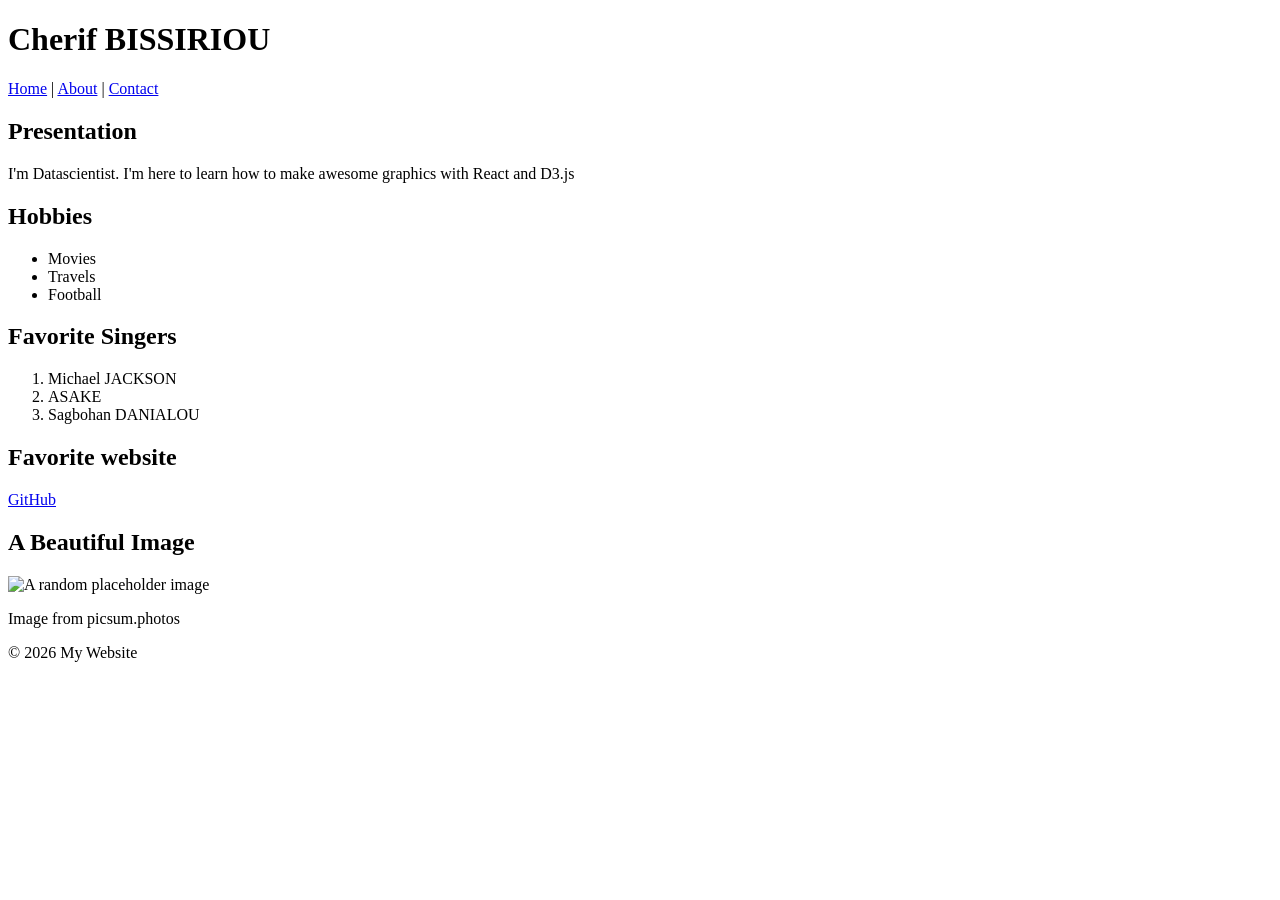
==== about.html @ 28dd9496 "Initial commit" ====
<!DOCTYPE html>
<html>
  <body>
    <header>
      <h1>Cherif BISSIRIOU</h1>
      <nav>
        <a href="index.html">Home</a> |
        <a href="about.html">About</a> |
        <a href="/contact">Contact</a>
      </nav>
    </header>

    <main>
      <section>
        <h2>Presentation</h2>
        <p>I'm Datascientist. I'm here to learn how to make awesome graphics with React and D3.js</p>
		<h2>Hobbies</h2>
		<ul>
			<li>Movies</li>
			<li>Travels</li>
			<li>Football</li>
		</ul>
		<h2>Favorite Singers</h2>
		<ol>
			<li>Michael JACKSON</li>
			<li>ASAKE</li>
			<li>Sagbohan DANIALOU</li>
		</ol>
		<h2> Favorite website </h2>
		<p><a href="https://github.com" target="_blank">GitHub</a></p>
		<h2>A Beautiful Image</h2>
		<img
		src="https://picsum.photos/300/200"
		alt="A random placeholder image"
		width="300"
		height="200"
		/>
    	<p>Image from picsum.photos</p>
      </section>
    </main>

    <footer>
      <p>&copy; 2026 My Website</p>
    </footer>
  </body>
</html>
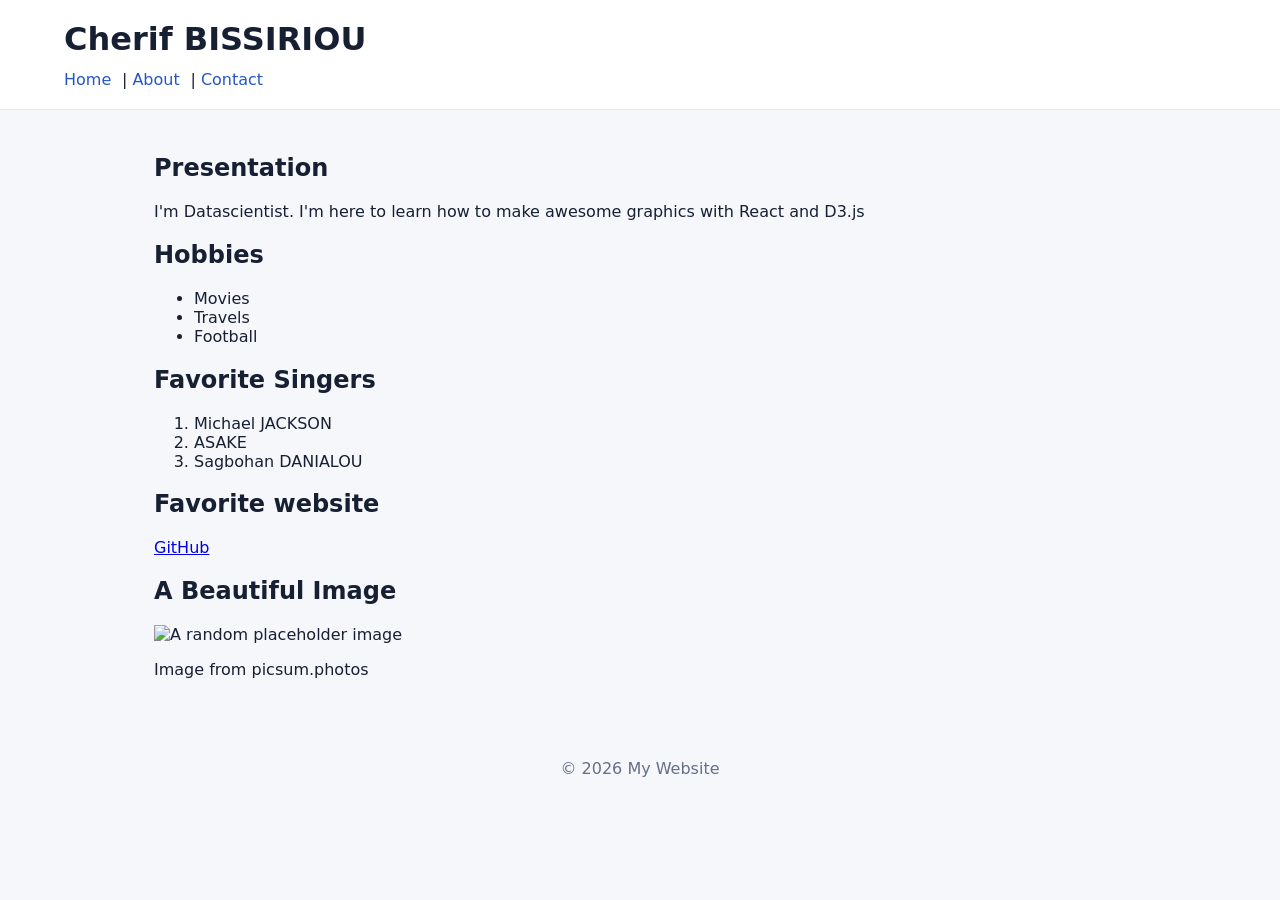
==== commit 9af6beee: "add css style file" ====
--- a/about.html
+++ b/about.html
@@ -1,12 +1,19 @@
 <!DOCTYPE html>
-<html>
+<html lang="en">
+  <head>
+    <meta charset="UTF-8" />
+    <meta name="viewport" content="width=device-width, initial-scale=1.0" />
+    <title>Cherif BISSIRIOU | About</title>
+    <script src="https://cdn.jsdelivr.net/npm/d3@7"></script>
+    <link rel="stylesheet" href="styles.css" />
+  </head>
   <body>
     <header>
       <h1>Cherif BISSIRIOU</h1>
-      <nav>
+      <nav aria-label="Main navigation">
         <a href="index.html">Home</a> |
         <a href="about.html">About</a> |
-        <a href="/contact">Contact</a>
+        <a href="contact.html">Contact</a>
       </nav>
     </header>
 
--- a/styles.css
+++ b/styles.css
@@ -0,0 +1,33 @@
+:root {
+        color-scheme: light;
+        font-family: system-ui, -apple-system, BlinkMacSystemFont, "Segoe UI", sans-serif;
+        color: #172033;
+        background: #f5f7fb;
+      }
+      * { box-sizing: border-box; }
+      body { margin: 0; }
+      header, main, footer { padding: 1.25rem clamp(1rem, 5vw, 4rem); }
+      header { background: #fff; border-bottom: 1px solid #e5eaf2; }
+      h1 { margin: 0 0 .75rem; font-size: clamp(1.5rem, 3vw, 2rem); }
+      nav a { color: #2457c5; text-decoration: none; margin-right: .35rem; }
+      nav a:hover { text-decoration: underline; }
+      main { max-width: 1100px; margin: 0 auto; }
+      section { margin: 1.5rem 0; }
+      .chart-card {
+        background: #fff; border: 1px solid #e5eaf2; border-radius: 16px;
+        padding: clamp(1rem, 3vw, 1.75rem);
+        box-shadow: 0 8px 24px rgb(28 45 80 / 6%);
+      }
+      .chart-heading { display: flex; flex-wrap: wrap; align-items: baseline; justify-content: space-between; gap: .5rem; }
+      .chart-heading h2 { margin: 0; }
+      .chart-heading p { margin: 0; color: #647087; font-size: .9rem; }
+      #bar-chart { width: 100%; min-height: 300px; }
+      #bar-chart svg { display: block; width: 100%; height: auto; overflow: visible; }
+      .bar { fill: #3b67d9; transition: fill .15s ease; }
+      .bar:hover { fill: #2447a8; }
+      .axis text { fill: #647087; font-size: 12px; }
+      .axis path, .axis line { stroke: #d8deea; }
+      .value-label { fill: #172033; font-size: 12px; font-weight: 600; text-anchor: middle; }
+      .grid line { stroke: #e9edf5; }
+      .grid path { display: none; }
+      footer { color: #647087; text-align: center; }
